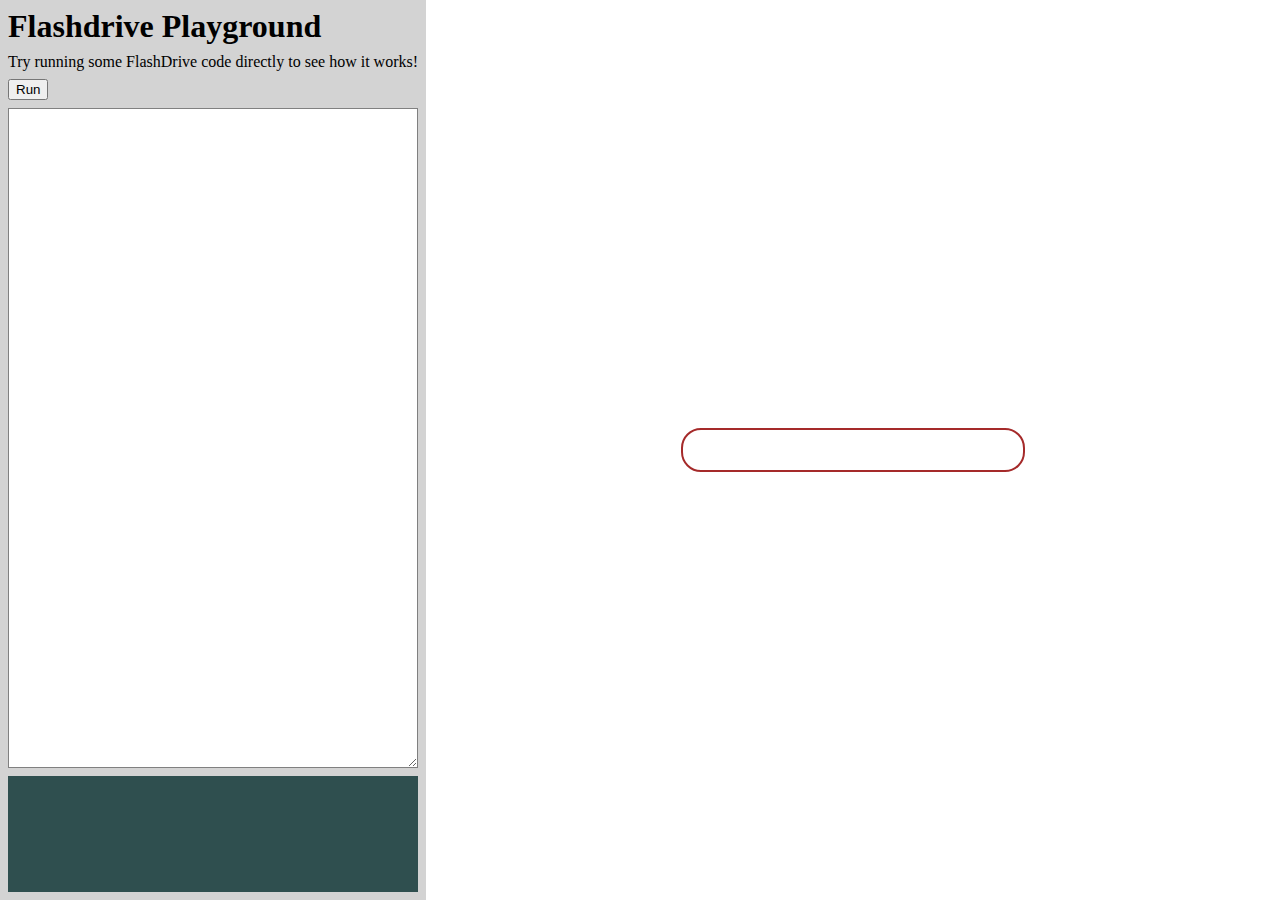
==== playground/playground.html @ deecce17 "first" ====
<html>
    <head>
        <meta charset="utf-8">
        <title>flash demo</title>
        <meta name="viewport" content="width=device-width, initial-scale=1">
        <link rel="stylesheet" href="pg.css">
        <link rel="stylesheet" href="../default.css">
    </head>
    <body>
        <div class="left">
            <h1>Flashdrive Playground</h1>
            <p>Try running some FlashDrive code directly to see how it works!</p>
            <div>
                <button id="run">Run</button>
            </div>
            <textarea id="editor" class="programArea" autocomplete="off" autocorrect="off" autocapitalize="off" spellcheck="false">
            </textarea>

            <div class="errorConsole" id="console">

            </div>
        </div>
        
        <div class="right">
            <div id="root"></div>
        </div>
        <script src="pg.js"></script>
        <script src="jsarea.js"></script>
        <script src="../flashdrive.js"></script>
    </body>
</html>
---- playground/pg.css ----
body {
    margin: 0px;
    padding: 0px;

    height: 100vh;
    display: flex;
    flex-direction: row;
}

.left {
    padding: 8px;
    background-color: lightgray;
    display: flex;
    flex-direction: column;
}

.programArea {
    width: 100%;
    flex: 1;
    margin-top: 8px;
    margin-bottom: 8px;
    background-color: white;
    border: 1px solid gray;
}

h1 {
    margin: 0px;
}

p {
    margin: 8px 0 8px 0;
}

.errorConsole {
    height: 100px;
    width: auto;
    background-color: darkslategray;
    padding: 8px;
    color: yellowgreen;
}

.right {
    display: flex;
    flex: 1;
    align-items: center;
    justify-content: center;
}
---- default.css ----
#root a {
    display: block;
}

#root input {
    display: block;
    margin-top: 5px;
}

#root button {
    display: block;
}

#root {
    border: 2px solid brown;
    border-radius: 20px;
    padding: 20px;
    width: 300px;
    max-height: 400px;
}

#root h1, h2, h3, h4, h5, h6 {
    margin: 0px;
}

#root label {
    margin-top: 5px;
    font-size: 1rem;
    color: gray;
}

#root input {
    border: 1px solid black;
    border-radius: 5px;
    font-size: 1rem;
    padding: 2px;
}

#root button {
    border: 1px solid black;
    font-size: 1rem;
    padding: 2px;
    border-radius: 5px;
    margin-top: 5px;
}
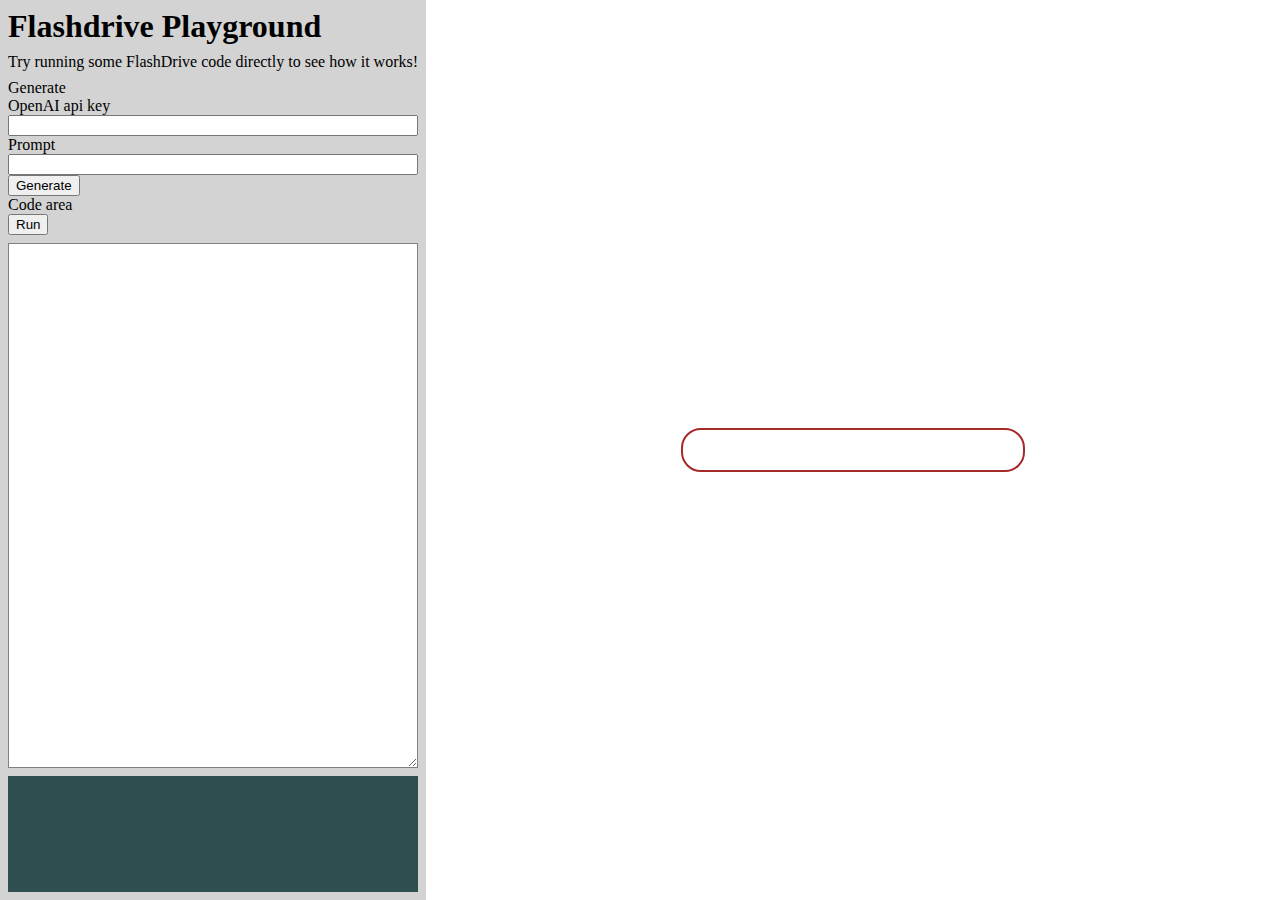
==== commit 80105c17: "add llm gen to playground" ====
--- a/playground/playground.html
+++ b/playground/playground.html
@@ -11,10 +11,23 @@
             <h1>Flashdrive Playground</h1>
             <p>Try running some FlashDrive code directly to see how it works!</p>
             <div>
+                <div>Generate</div>
+                <div>
+                    <label for="key">OpenAI api key</label>
+                    <input name="key" id="key" type="text"/>
+                </div>
+                
+                <div>
+                    <label for="prompt">Prompt</label>
+                    <input name="prompt" id="prompt" type="text"/>
+                </div>
+                <button id="gen">Generate</button>
+            </div>
+            <div>
+                <div>Code area</div>
                 <button id="run">Run</button>
             </div>
-            <textarea id="editor" class="programArea" autocomplete="off" autocorrect="off" autocapitalize="off" spellcheck="false">
-            </textarea>
+            <textarea id="editor" class="programArea" autocomplete="off" autocorrect="off" autocapitalize="off" spellcheck="false"></textarea>
 
             <div class="errorConsole" id="console">
 
--- a/playground/pg.css
+++ b/playground/pg.css
@@ -44,4 +44,9 @@
     flex: 1;
     align-items: center;
     justify-content: center;
+}
+
+input {
+    display: block;
+    width: 100%;
 }